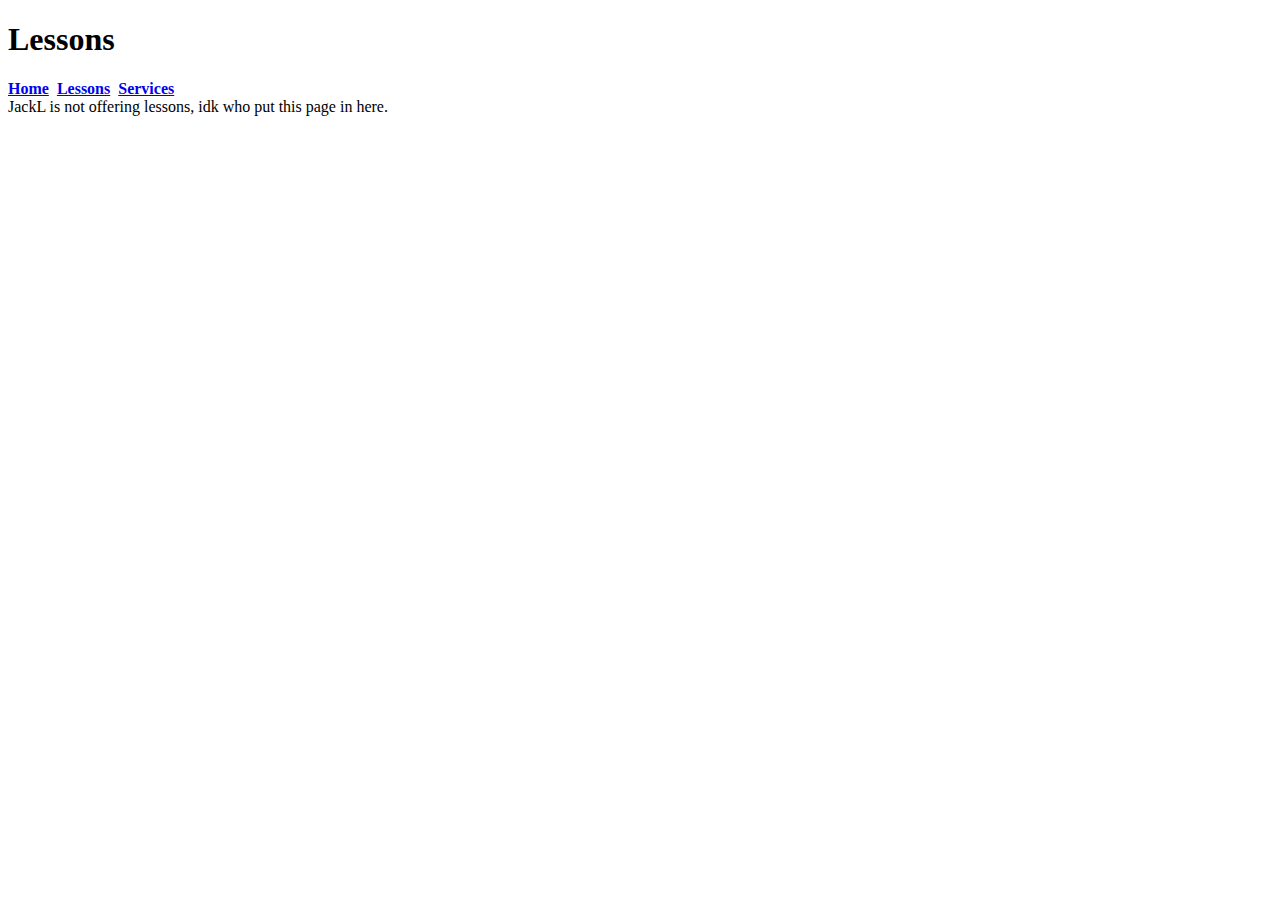
==== lessons.html @ c5951373 "Added Files" ====
<!DOCTYPE html>
<html lang="en">

<head>
	<title>Lessons</title>
	<meta charset="utf-8">
</head>

<body>
	<header><h1>Lessons</h1></header>

	<nav>
		<b><a href="index.html">Home</a></b>&nbsp;
		<b><a href="lessons.html">Lessons</a></b>&nbsp;
		<b><a href="services.html">Services</a></b>&nbsp;
	</nav>

	<main>
		JackL is not offering lessons, idk who put this page in here.
	</main>

	<footer></footer>

</body>
</html>
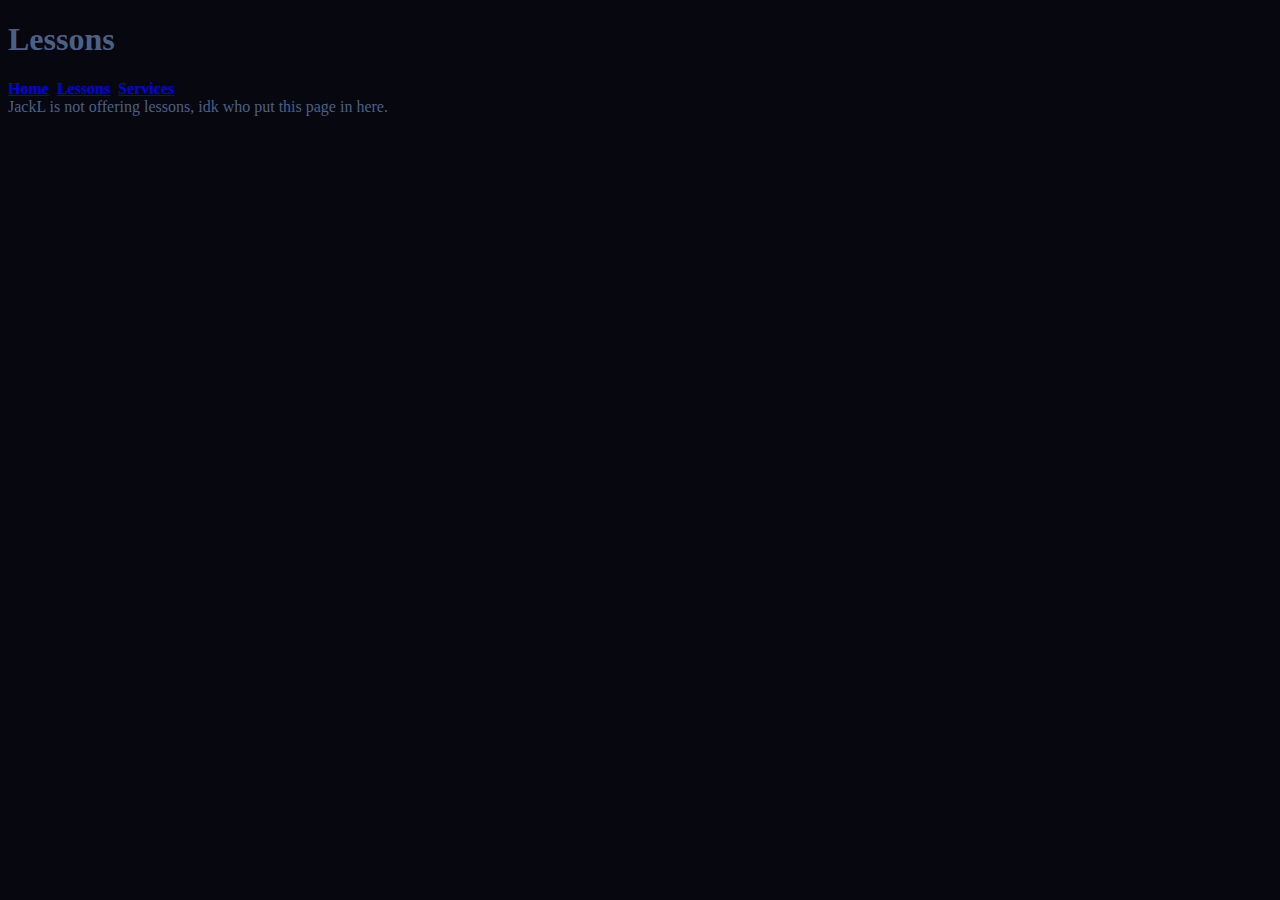
==== commit c440db63: "added images" ====
--- a/lessons.html
+++ b/lessons.html
@@ -4,6 +4,7 @@
 <head>
 	<title>Lessons</title>
 	<meta charset="utf-8">
+	<link href="jacklmusic.css" rel="stylesheet">
 </head>
 
 <body>
--- a/jacklmusic.css
+++ b/jacklmusic.css
@@ -0,0 +1,4 @@
+body {
+    background-color: #06070f;
+    color: #4c6086;
+}
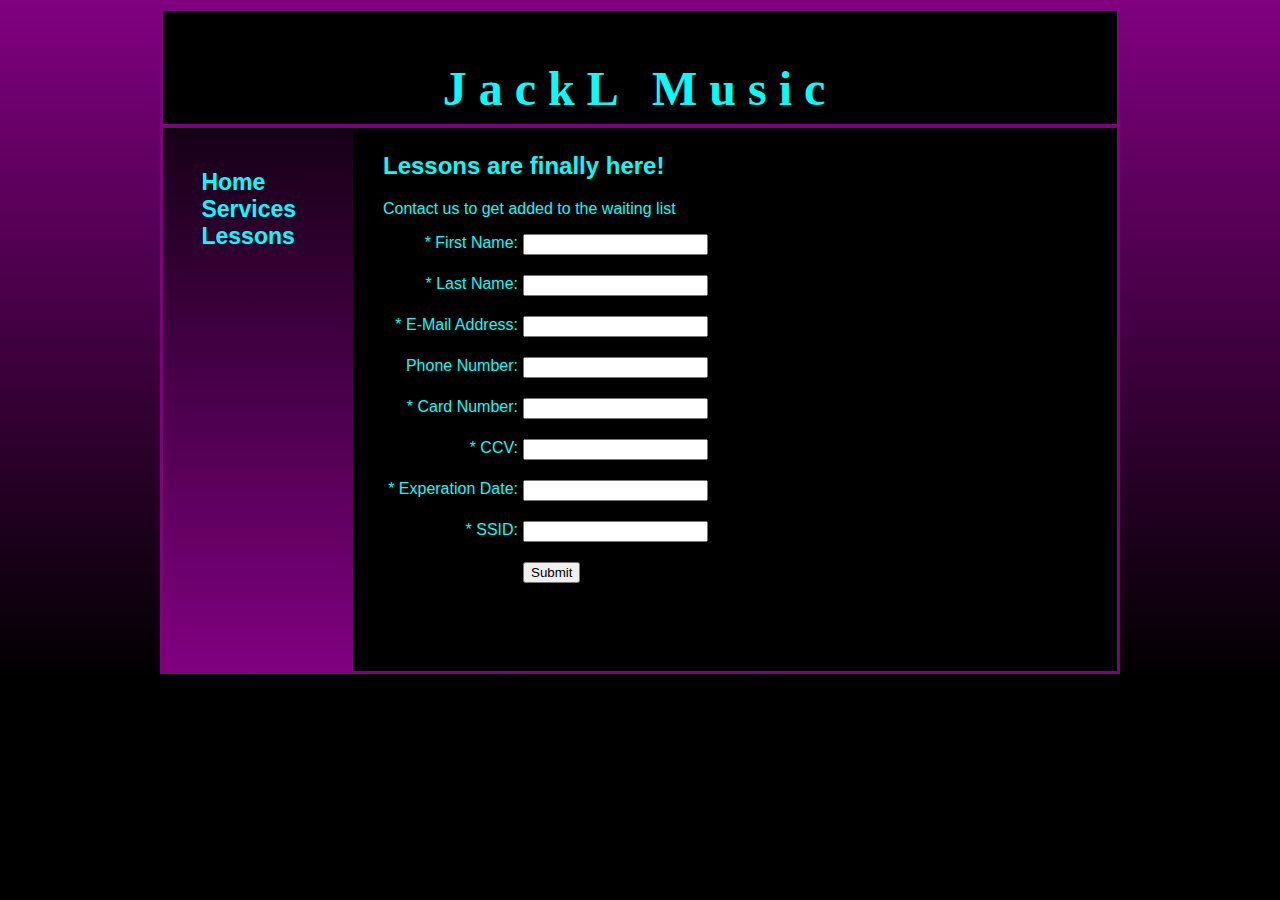
==== commit b658164a: "Updated Pages" ====
--- a/lessons.html
+++ b/lessons.html
@@ -8,19 +8,60 @@
 </head>
 
 <body>
-	<header><h1>Lessons</h1></header>
+<div id="wrapper">
+	<header>
+		<h1><a href="index.html">JackL Music</a></h1>
+	<hr>
+	</header>
 
 	<nav>
-		<b><a href="index.html">Home</a></b>&nbsp;
-		<b><a href="lessons.html">Lessons</a></b>&nbsp;
-		<b><a href="services.html">Services</a></b>&nbsp;
+		<ul>
+			<li><a href="index.html">Home</a></li>
+			<li><a href="services.html">Services</a></li>
+			<li><a href="lessons.html">Lessons</a></li>
+		</ul>
 	</nav>
-
 	<main>
-		JackL is not offering lessons, idk who put this page in here.
+		<h2>Lessons are finally here!</h2>
+			<p>Contact us to get added to the waiting list</p>
+			<form method="post" action="https://webdevbasics.net/scripts/demo.php">
+				<label for="myFName">
+					* First Name:
+				</label>
+					<input type="text" name="myFName" id="myFName" required="required">
+				<label for="myLName">
+					* Last Name:
+				</label>
+					<input type="text" name="myLName" id="myLName" required="required">
+				<label for="e-mail-address">
+					* E-Mail Address:
+				</label>
+					<input type="email" name="e-mail-address" id="e-mail-address" required="required">
+				<label for="telephone-number">
+					Phone Number:
+				</label>
+					<input type="tel" name="telephone-number" id="telephone-number">
+				<label for="cnumber">
+					* Card Number:
+				</label>
+					<input type="text" name="cnumber" id="cnumber" required="required">
+				<label for="CCV">
+					* CCV:
+				</label>
+					<input type="text" name="CCV" id="CCV" required="required">
+				<label for="ExpDate">
+					* Experation Date:
+				</label>
+					<input type="text" name="ExpDate" id="ExpDate" required="required">
+				<label for="SSID">
+					* SSID:
+				</label>
+					<input type="password" name="SSID" id="SSID" required="required">
+				<input type="submit">
+			</form>
 	</main>
 
 	<footer></footer>
-
+</div>
 </body>
 </html>--- a/jacklmusic.css
+++ b/jacklmusic.css
@@ -1,4 +1,160 @@
+* {
+	box-sizing: border-box;
+}
+#wrapper {
+	margin-left: auto;
+	margin-right: auto;
+	width: 60%;
+	background-color: black;
+	min-width: 960px;
+	max-width: 2048px;
+	border: 3px solid purple;
+	background-image: linear-gradient(to top, purple, black);
+}
+hr {
+	border-style: solid;
+	border-width: 2px;
+	color: purple;
+}
 body {
-    background-color: #06070f;
-    color: #4c6086;
+	background-color: black;
+	background-image: linear-gradient(to bottom, purple, black);
+	background-repeat: no-repeat;
+	color: cyan;
+	font-family: arial, helvetica, sans-serif;
 }
+header {
+	background-color: black;
+	height: 120px;
+	text-align: center;
+	padding-top: 30px;
+}
+header a {
+	text-decoration: none;
+}
+header a:link {
+	color: cyan;
+}
+header a:visited {
+	color: purple;
+}
+header a:hover {
+	transition: color .5s linear;
+	color: orange;
+}
+h1 {
+	color: purple;
+	margin-top: 20px;
+	margin-bottom: 0;
+	font-family: georgia, "times new roman", serif;
+	font-size: 3em;
+	letter-spacing: .25em;
+}
+nav {
+	float: left;
+	width: 160px;
+	font-weight: bold;
+	font-size: 120%;
+	padding: 2em;
+}
+nav a {
+	text-decoration: none;
+}
+nav ul {
+	list-style-type: none;
+	margin: 0;
+	padding-left: 0;
+	font-size: 1.2em;
+}
+nav a:link {
+	color: cyan;
+}
+nav a:visited {
+	color: purple;
+}
+nav a:hover {
+	transition: color .5s linear;
+	color: orange;
+}
+main {
+	background-color: black;
+	padding-top: 1px;
+	padding-right: 20px;
+	padding-bottom: 20px;
+	padding-left: 30px;
+	display: block;
+	margin-left: 190px;
+	overflow: auto;
+}
+main ol {
+	color: purple;
+}
+main ul {
+	list-style-type: none;
+}
+main a:link {
+	color: purple;
+}
+main a:visited {
+	color: cyan;
+}
+main a:hover {
+	color: orange;
+}
+#section {
+	padding-top: 2em;
+	float: right;
+	width: 33%;
+	padding-left: 2em;
+	padding-right: 2em;
+}
+footer {
+	color: purple;
+	background-color: black;
+	margin-left: 190px;
+	font-family: georgia, "times new roman", serif;
+	font-size: 75%;
+	font-style: italic;
+	text-align: center;
+	padding: 2em;
+}
+table {
+	border: 2px solid #3399cc;
+	border-collapse: collapse;
+}
+td {
+	padding: .5em;
+	border: 2px solid #3399cc;
+	text-align: center;
+}
+th {
+	padding: .5em;
+	border: 2px solid #3399cc;
+}
+.text {
+	text-align: left;
+}
+tr:nth-of-type(odd) {
+	background-color: purple;
+}
+#special {
+	clear: both;
+}
+label {
+	float: left;
+	display: block;
+	text-align: right;
+	width: 140px;
+	padding-right: 5px;
+}
+input {
+	display: block;
+	margin-bottom: 20px;
+}
+textarea{
+	display: block;
+	margin-bottom: 20px;
+}
+input[type="submit"] {
+	margin-left: 140px;
+}